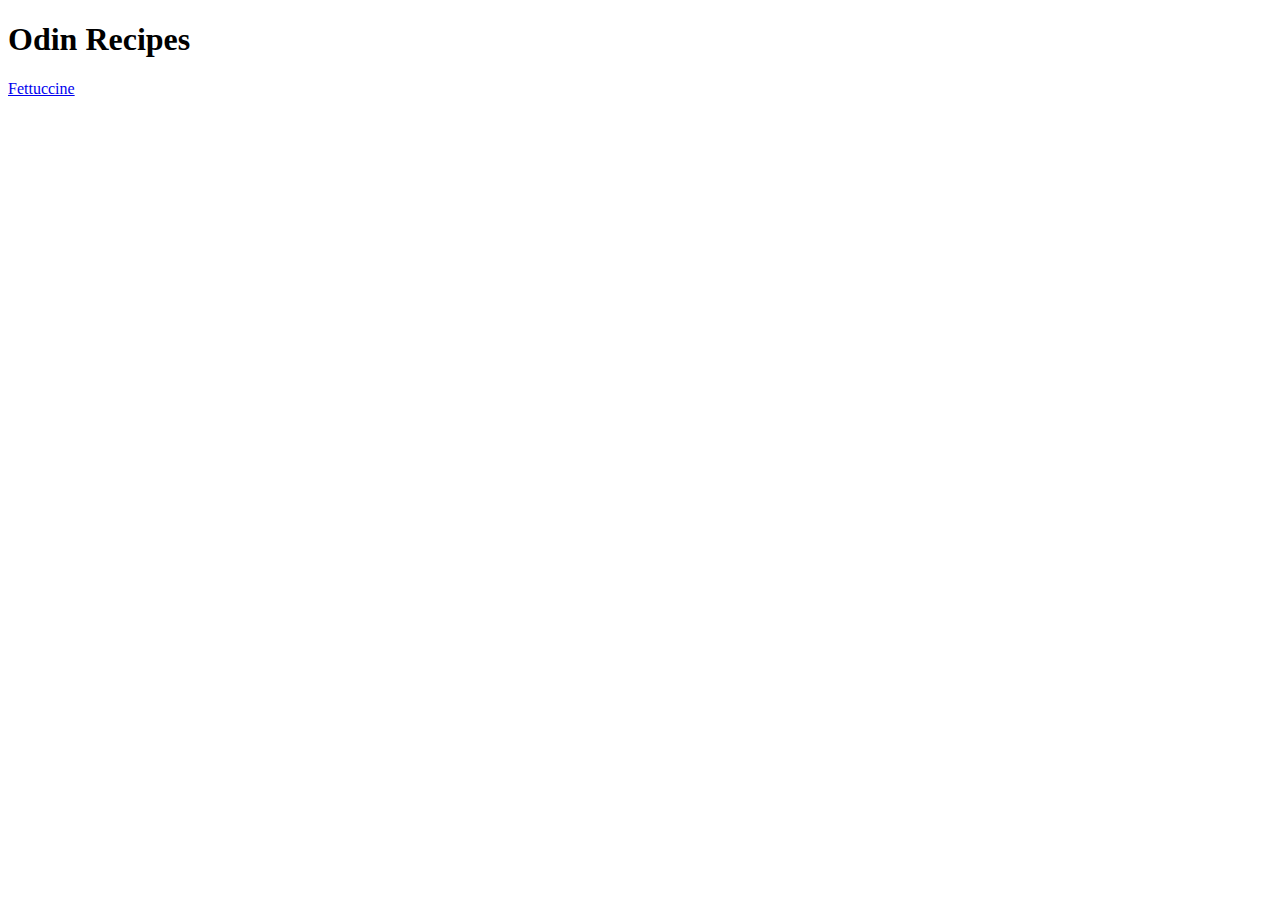
==== foundations/odin-recipes/index.html @ 5863c1e3 "finished recipes" ====
<!DOCTYPE html>
<html lang="en">
    <head>
        <meta charset="UTF-8">
        <title>Recipes!!</title>
    </head>
    <body>
        <h1>Odin Recipes</h1>
        <a href="recipes/Fettuccine.html">Fettuccine</a>
    </body>
</html>
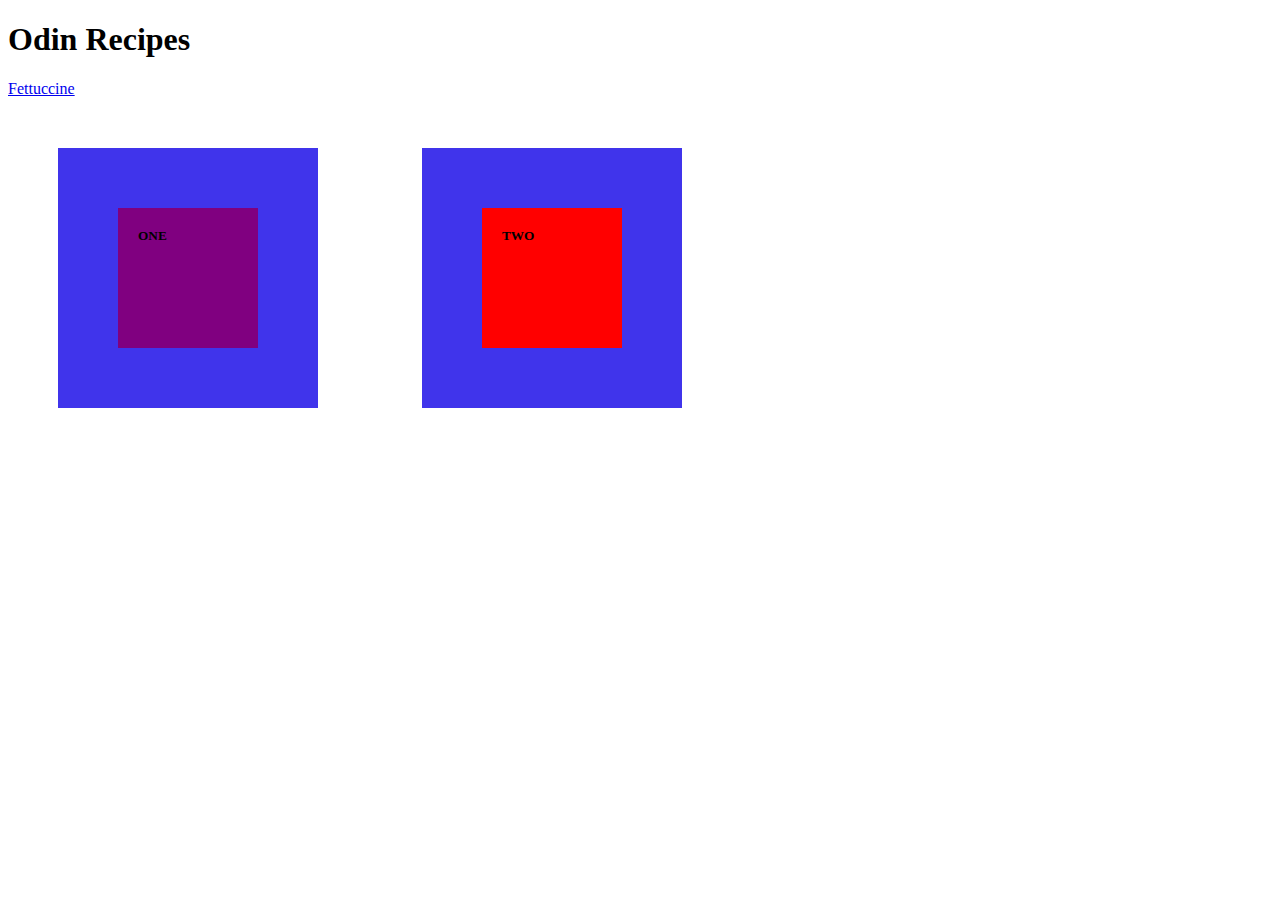
==== commit 1e1f8f06: "block-inline foundations" ====
--- a/foundations/odin-recipes/index.html
+++ b/foundations/odin-recipes/index.html
@@ -3,9 +3,14 @@
     <head>
         <meta charset="UTF-8">
         <title>Recipes!!</title>
+        <link rel="stylesheet" href="styles.css">
     </head>
     <body>
         <h1>Odin Recipes</h1>
         <a href="recipes/Fettuccine.html">Fettuccine</a>
+        <div>
+            <h5 class="box-one">ONE</h5>
+            <h5 class="box-two">TWO</h5>
+        </div>
     </body>
 </html>
--- a/foundations/odin-recipes/styles.css
+++ b/foundations/odin-recipes/styles.css
@@ -0,0 +1,24 @@
+.box-one {
+    background-color: purple;
+    height: 100px;
+    width: 100px;
+    padding: 20px ;
+    border: 60px solid #4034eb;
+    margin: 50px ;
+    box-sizing: content-box;
+}
+
+.box-two {
+    background-color: red;
+    height: 100px;
+    width: 100px;
+    padding: 20px ;
+    border: 60px solid #4034eb;
+    margin: 50px ;
+    box-sizing: content-box;
+}
+
+.box-two,
+.box-one {
+    display: inline-flex;
+}
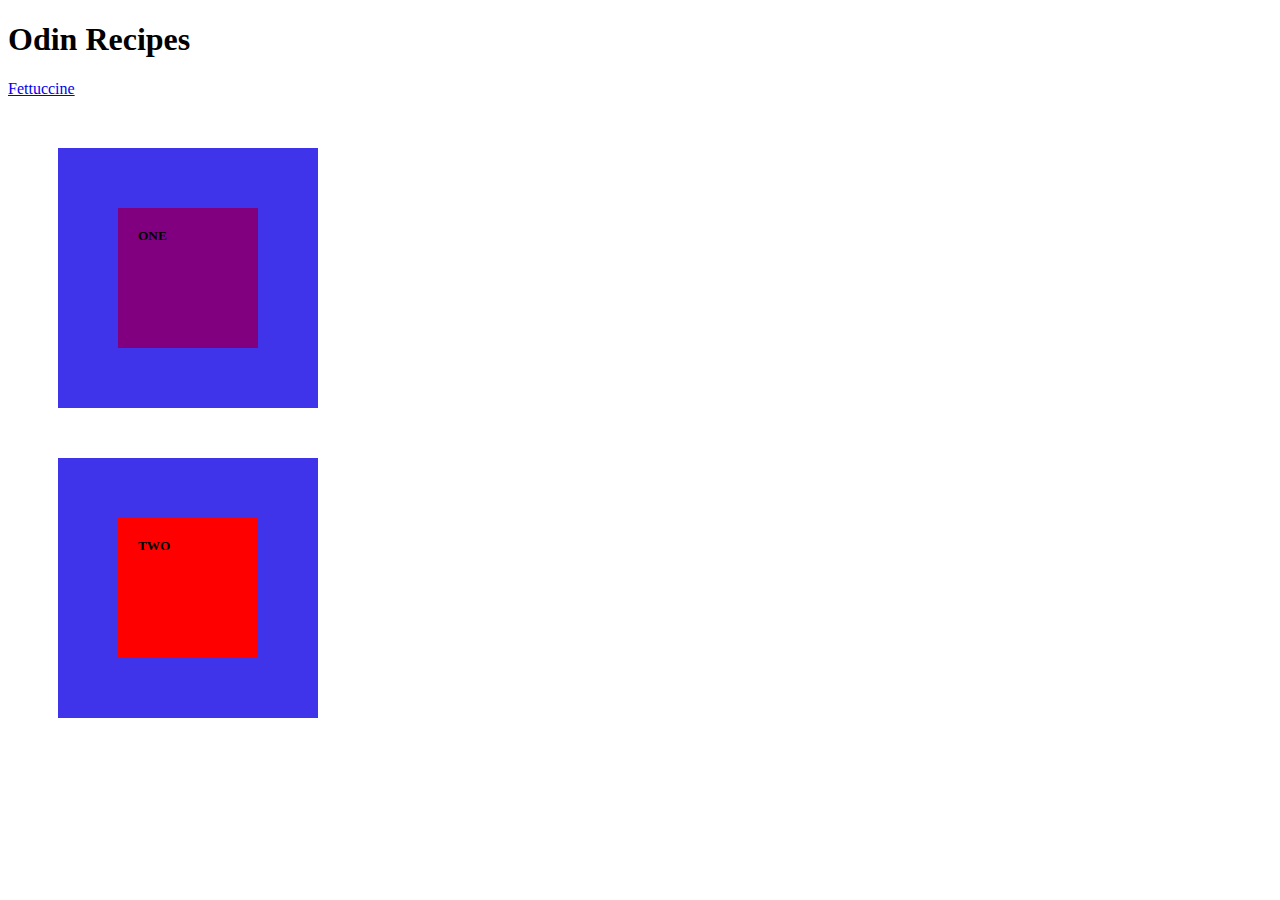
==== commit 9c695d93: "finished landing page html, css remaining" ====
--- a/foundations/odin-recipes/index.html
+++ b/foundations/odin-recipes/index.html
@@ -14,3 +14,4 @@
         </div>
     </body>
 </html>
+
--- a/foundations/odin-recipes/styles.css
+++ b/foundations/odin-recipes/styles.css
@@ -20,5 +20,5 @@
 
 .box-two,
 .box-one {
-    display: inline-flex;
+    display: flex;
 }
